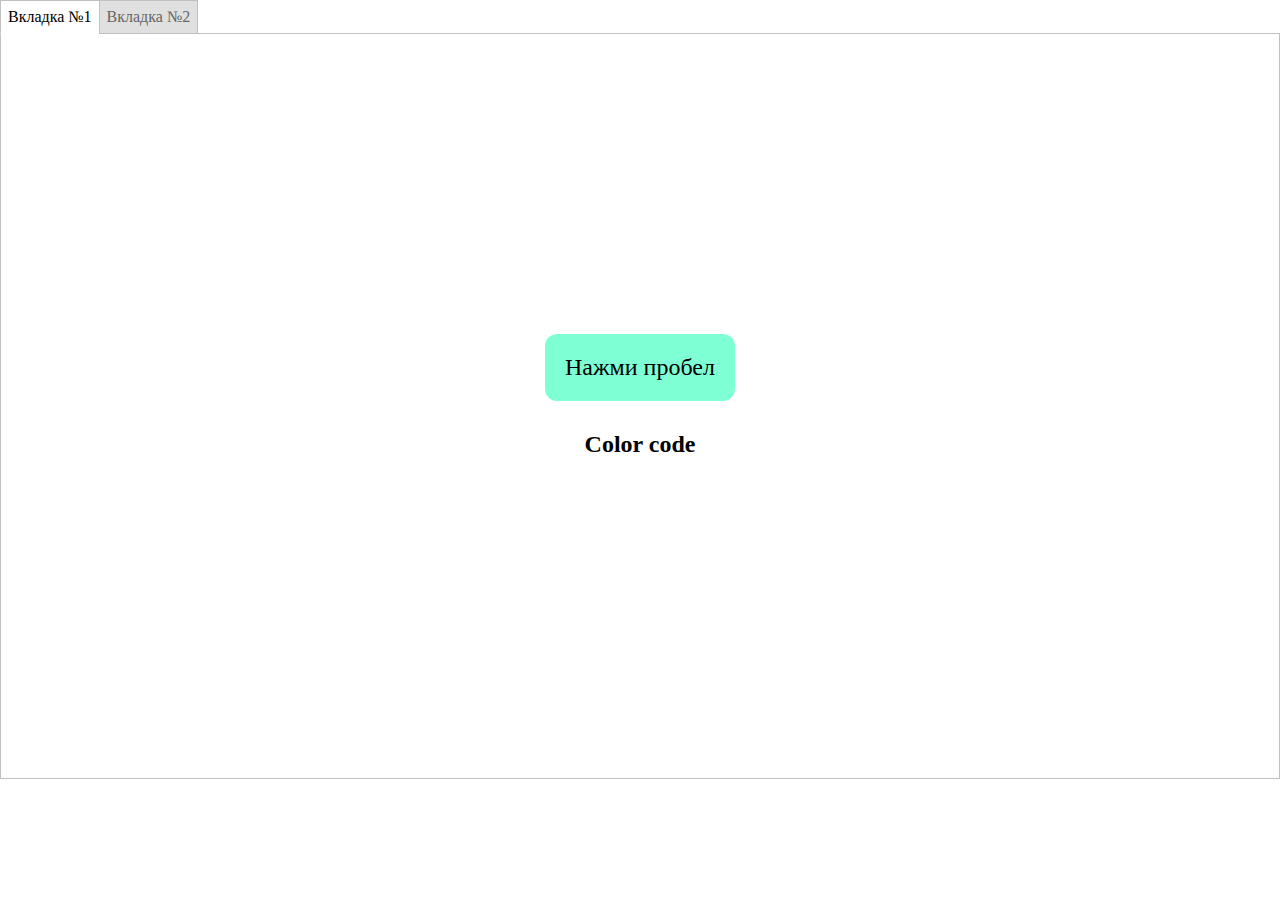
==== index.html @ 7bf661d1 "first commit" ====
<!DOCTYPE html>
<html lang="en">

<head>
    <meta charset="UTF-8">
    <meta name="viewport" content="width=device-width, initial-scale=1.0">
    <link rel="stylesheet" href="css/style.css">
    <title>Document</title>
</head>

<body>
    <div class="tabs">
        <input class="tabs__input" type="radio" name="inset" value="" id="tab_1" checked>
        <label class="tabs__label" for="tab_1">Вкладка №1</label>

        <input class="tabs__input" type="radio" name="inset" value="" id="tab_2">
        <label class="tabs__label" for="tab_2">Вкладка №2</label>

        <div class="tabs__content" id="txt_1">
            <section class="section">
                <button class="section__button">Нажми пробел</button>
                <h2 class="section__colorname">Color code</h2>
            </section>
        </div>
        <div class="tabs__content" id="txt_2">
            <p>Top-left Radius: <input type="range" id="r1" value="0"></p>
            <p>Top-right Radius: <input type="range" id="r2" value="0"></p>
            <p>Bottom-left Radius: <input type="range" id="r3" value="0"></p>
            <p>Bottom-right Radius: <input type="range" id="r4" value="0"></p>
            <div id="test-box"></div>
            <textarea id="out-top-left"></textarea>
            <textarea id="out-top-right"></textarea>
            <textarea id="out-bottom-left"></textarea>
            <textarea id="out-bottom-right"></textarea>
        </div>
    </div>

    <script src="js/common.js"></script>
</body>

</html>
---- css/style.css ----
/* Общие стили */

 body {
     padding: 0;
     margin: 0;
     box-sizing: border-box;
 }


 textarea {
     min-width: 130px;
     min-height: 50px;
     resize: none;
     overflow: auto;
 }

 /* Вкладки */

 .tabs {
     width: 100%;
     padding: 0px;
     margin: 0 auto;
 }

 .tabs__input {
     display: none;
 }

 .tabs__content {
     display: none;
     padding: 12px;
     border: 1px solid #C0C0C0;
     background: #FFFFFF;
 }

 .tabs__label {
     display: inline-block;
     padding: 7px;
     margin: 0 -5px -1px 0;
     text-align: center;
     color: #666666;
     border: 1px solid #C0C0C0;
     background: #E0E0E0;
     cursor: pointer;
 }

 .tabs__input:checked+label {
     color: #000000;
     border: 1px solid #C0C0C0;
     border-bottom: 1px solid #FFFFFF;
     background: #FFFFFF;
 }

 #tab_1:checked~#txt_1,
 #tab_2:checked~#txt_2 {
     display: block;
 }

 .section {
     height: 80vh;
     width: 100%;
     display: flex;
     flex-direction: column;
     align-items: center;
     justify-content: center;
 }

 .section__button {
     border: none;
     border-radius: 12px;
     outline: none;
     background-color: aquamarine;
     color: black;
     font-size: 24px;
     font-family: serif;
     padding: 20px;
     cursor: pointer;
 }

 .section__colorname {
     font-family: serif;
     font-size: 24px;
     margin-top: 30px;
 }

 #test-box {
     width: 150px;
     height: 150px;
     background: grey;
     margin: 30px;
 }
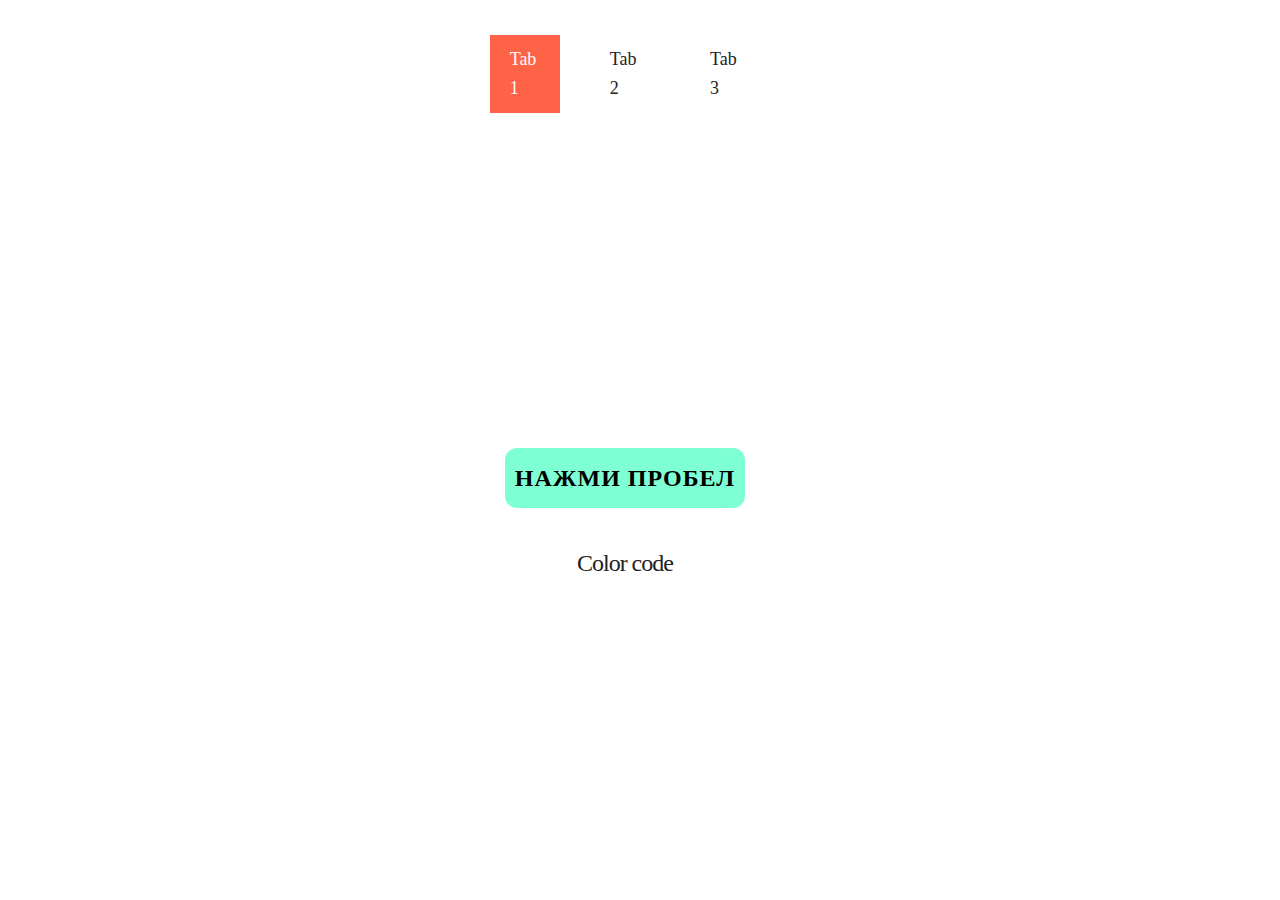
==== commit 8efb1bdf: "домашка" ====
--- a/index.html
+++ b/index.html
@@ -1,41 +1,74 @@
-<!DOCTYPE html>
-<html lang="en">
+ <!DOCTYPE html>
+ <html lang="en">
 
-<head>
-    <meta charset="UTF-8">
-    <meta name="viewport" content="width=device-width, initial-scale=1.0">
-    <link rel="stylesheet" href="css/style.css">
-    <title>Document</title>
-</head>
+ <head>
+     <meta charset="UTF-8">
+     <meta name="viewport" content="width=device-width, initial-scale=1.0">
+     <link rel="stylesheet" href="css/normalize.css">
+     <link rel="stylesheet" href="css/skeleton.css">
+     <link rel="stylesheet" href="css/style.css">
+     <title>Document</title>
+ </head>
 
-<body>
-    <div class="tabs">
-        <input class="tabs__input" type="radio" name="inset" value="" id="tab_1" checked>
-        <label class="tabs__label" for="tab_1">Вкладка №1</label>
+ <body>
+     <div class="tab">
+         <ul class="tab__list">
+             <li class="tab__item tab__item--active" data-tabnumber="1"> Tab 1</li>
+             <li class="tab__item" data-tabnumber="2"> Tab 2</li>
+             <li class="tab__item" data-tabnumber="3"> Tab 3</li>
+         </ul>
+         <div class="tab__body">
+             <div class="tab__content">
+                 <section class="section">
+                     <button class="section__button">Нажми пробел</button>
+                     <h2 class="section__colorname">Color code</h2>
+                 </section>
+             </div>
+             <div class="tab__content">
+                 <p>Top-left Radius: <input type="range" id="r1" value="0"></p>
+                 <p>Top-right Radius: <input type="range" id="r2" value="0"></p>
+                 <p>Bottom-left Radius: <input type="range" id="r3" value="0"></p>
+                 <p>Bottom-right Radius: <input type="range" id="r4" value="0"></p>
+                 <div id="test-box"></div>
+                 <textarea id="out-top-left"></textarea>
+                 <textarea id="out-top-right"></textarea>
+                 <textarea id="out-bottom-left"></textarea>
+                 <textarea id="out-bottom-right"></textarea>
+             </div>
+             <div class="tab__content">
+                 <form action="#" method="POST" class="js-form">
+                     <div class="row">
+                         <div class="six columns">
+                             <label for="exampleEmailInput">Your email</label>
+                             <input class="u-full-width" type="email" name="user-email" placeholder="test@mailbox.com"
+                                 id="exampleEmailInput" required data-validate-field="email">
+                         </div>
+                         <div class="six columns">
+                             <label for="exampleRecipientInput">Your name</label>
+                             <input type="text" name="user-name" placeholder="Enter your name"
+                                 data-validate-field="name" required>
+                         </div>
+                     </div>
+                     <div>
+                         <label for="exampleRecipientInput">Phone</label>
+                         <input class="phoneInput" type="tel" placeholder="Enter your phone" name="user-phone"
+                             data-validate-field="phone" required>
+                     </div>
+                     <label for="exampleMessage">Message</label>
+                     <textarea class="u-full-width" placeholder="Hi Dave …" id="exampleMessage" name="user-message"
+                         required></textarea>
+                     <label class="example-send-yourself-copy">
+                         <input type="checkbox">
+                         <span class="label-body">Send a copy to yourself</span>
+                     </label>
+                     <input class="button-primary" type="submit" value="Submit">
+                 </form>
+             </div>
+         </div>
+     </div>
+     <script src="js/inputmask.min.js"></script>
+     <script src="js/just-validate.min.js"></script>
+     <script src="js/common.js"></script>
+ </body>
 
-        <input class="tabs__input" type="radio" name="inset" value="" id="tab_2">
-        <label class="tabs__label" for="tab_2">Вкладка №2</label>
-
-        <div class="tabs__content" id="txt_1">
-            <section class="section">
-                <button class="section__button">Нажми пробел</button>
-                <h2 class="section__colorname">Color code</h2>
-            </section>
-        </div>
-        <div class="tabs__content" id="txt_2">
-            <p>Top-left Radius: <input type="range" id="r1" value="0"></p>
-            <p>Top-right Radius: <input type="range" id="r2" value="0"></p>
-            <p>Bottom-left Radius: <input type="range" id="r3" value="0"></p>
-            <p>Bottom-right Radius: <input type="range" id="r4" value="0"></p>
-            <div id="test-box"></div>
-            <textarea id="out-top-left"></textarea>
-            <textarea id="out-top-right"></textarea>
-            <textarea id="out-bottom-left"></textarea>
-            <textarea id="out-bottom-right"></textarea>
-        </div>
-    </div>
-
-    <script src="js/common.js"></script>
-</body>
-
-</html>+ </html>--- a/css/skeleton.css
+++ b/css/skeleton.css
@@ -0,0 +1,418 @@
+/*
+* Skeleton V2.0.4
+* Copyright 2014, Dave Gamache
+* www.getskeleton.com
+* Free to use under the MIT license.
+* http://www.opensource.org/licenses/mit-license.php
+* 12/29/2014
+*/
+
+
+/* Table of contents
+––––––––––––––––––––––––––––––––––––––––––––––––––
+- Grid
+- Base Styles
+- Typography
+- Links
+- Buttons
+- Forms
+- Lists
+- Code
+- Tables
+- Spacing
+- Utilities
+- Clearing
+- Media Queries
+*/
+
+
+/* Grid
+–––––––––––––––––––––––––––––––––––––––––––––––––– */
+.container {
+  position: relative;
+  width: 100%;
+  max-width: 960px;
+  margin: 0 auto;
+  padding: 0 20px;
+  box-sizing: border-box; }
+.column,
+.columns {
+  width: 100%;
+  float: left;
+  box-sizing: border-box; }
+
+/* For devices larger than 400px */
+@media (min-width: 400px) {
+  .container {
+    width: 85%;
+    padding: 0; }
+}
+
+/* For devices larger than 550px */
+@media (min-width: 550px) {
+  .container {
+    width: 80%; }
+  .column,
+  .columns {
+    margin-left: 4%; }
+  .column:first-child,
+  .columns:first-child {
+    margin-left: 0; }
+
+  .one.column,
+  .one.columns                    { width: 4.66666666667%; }
+  .two.columns                    { width: 13.3333333333%; }
+  .three.columns                  { width: 22%;            }
+  .four.columns                   { width: 30.6666666667%; }
+  .five.columns                   { width: 39.3333333333%; }
+  .six.columns                    { width: 48%;            }
+  .seven.columns                  { width: 56.6666666667%; }
+  .eight.columns                  { width: 65.3333333333%; }
+  .nine.columns                   { width: 74.0%;          }
+  .ten.columns                    { width: 82.6666666667%; }
+  .eleven.columns                 { width: 91.3333333333%; }
+  .twelve.columns                 { width: 100%; margin-left: 0; }
+
+  .one-third.column               { width: 30.6666666667%; }
+  .two-thirds.column              { width: 65.3333333333%; }
+
+  .one-half.column                { width: 48%; }
+
+  /* Offsets */
+  .offset-by-one.column,
+  .offset-by-one.columns          { margin-left: 8.66666666667%; }
+  .offset-by-two.column,
+  .offset-by-two.columns          { margin-left: 17.3333333333%; }
+  .offset-by-three.column,
+  .offset-by-three.columns        { margin-left: 26%;            }
+  .offset-by-four.column,
+  .offset-by-four.columns         { margin-left: 34.6666666667%; }
+  .offset-by-five.column,
+  .offset-by-five.columns         { margin-left: 43.3333333333%; }
+  .offset-by-six.column,
+  .offset-by-six.columns          { margin-left: 52%;            }
+  .offset-by-seven.column,
+  .offset-by-seven.columns        { margin-left: 60.6666666667%; }
+  .offset-by-eight.column,
+  .offset-by-eight.columns        { margin-left: 69.3333333333%; }
+  .offset-by-nine.column,
+  .offset-by-nine.columns         { margin-left: 78.0%;          }
+  .offset-by-ten.column,
+  .offset-by-ten.columns          { margin-left: 86.6666666667%; }
+  .offset-by-eleven.column,
+  .offset-by-eleven.columns       { margin-left: 95.3333333333%; }
+
+  .offset-by-one-third.column,
+  .offset-by-one-third.columns    { margin-left: 34.6666666667%; }
+  .offset-by-two-thirds.column,
+  .offset-by-two-thirds.columns   { margin-left: 69.3333333333%; }
+
+  .offset-by-one-half.column,
+  .offset-by-one-half.columns     { margin-left: 52%; }
+
+}
+
+
+/* Base Styles
+–––––––––––––––––––––––––––––––––––––––––––––––––– */
+/* NOTE
+html is set to 62.5% so that all the REM measurements throughout Skeleton
+are based on 10px sizing. So basically 1.5rem = 15px :) */
+html {
+  font-size: 62.5%; }
+body {
+  font-size: 1.5em; /* currently ems cause chrome bug misinterpreting rems on body element */
+  line-height: 1.6;
+  font-weight: 400;
+  font-family: "Raleway", "HelveticaNeue", "Helvetica Neue", Helvetica, Arial, sans-serif;
+  color: #222; }
+
+
+/* Typography
+–––––––––––––––––––––––––––––––––––––––––––––––––– */
+h1, h2, h3, h4, h5, h6 {
+  margin-top: 0;
+  margin-bottom: 2rem;
+  font-weight: 300; }
+h1 { font-size: 4.0rem; line-height: 1.2;  letter-spacing: -.1rem;}
+h2 { font-size: 3.6rem; line-height: 1.25; letter-spacing: -.1rem; }
+h3 { font-size: 3.0rem; line-height: 1.3;  letter-spacing: -.1rem; }
+h4 { font-size: 2.4rem; line-height: 1.35; letter-spacing: -.08rem; }
+h5 { font-size: 1.8rem; line-height: 1.5;  letter-spacing: -.05rem; }
+h6 { font-size: 1.5rem; line-height: 1.6;  letter-spacing: 0; }
+
+/* Larger than phablet */
+@media (min-width: 550px) {
+  h1 { font-size: 5.0rem; }
+  h2 { font-size: 4.2rem; }
+  h3 { font-size: 3.6rem; }
+  h4 { font-size: 3.0rem; }
+  h5 { font-size: 2.4rem; }
+  h6 { font-size: 1.5rem; }
+}
+
+p {
+  margin-top: 0; }
+
+
+/* Links
+–––––––––––––––––––––––––––––––––––––––––––––––––– */
+a {
+  color: #1EAEDB; }
+a:hover {
+  color: #0FA0CE; }
+
+
+/* Buttons
+–––––––––––––––––––––––––––––––––––––––––––––––––– */
+.button,
+button,
+input[type="submit"],
+input[type="reset"],
+input[type="button"] {
+  display: inline-block;
+  height: 38px;
+  padding: 0 30px;
+  color: #555;
+  text-align: center;
+  font-size: 11px;
+  font-weight: 600;
+  line-height: 38px;
+  letter-spacing: .1rem;
+  text-transform: uppercase;
+  text-decoration: none;
+  white-space: nowrap;
+  background-color: transparent;
+  border-radius: 4px;
+  border: 1px solid #bbb;
+  cursor: pointer;
+  box-sizing: border-box; }
+.button:hover,
+button:hover,
+input[type="submit"]:hover,
+input[type="reset"]:hover,
+input[type="button"]:hover,
+.button:focus,
+button:focus,
+input[type="submit"]:focus,
+input[type="reset"]:focus,
+input[type="button"]:focus {
+  color: #333;
+  border-color: #888;
+  outline: 0; }
+.button.button-primary,
+button.button-primary,
+input[type="submit"].button-primary,
+input[type="reset"].button-primary,
+input[type="button"].button-primary {
+  color: #FFF;
+  background-color: #33C3F0;
+  border-color: #33C3F0; }
+.button.button-primary:hover,
+button.button-primary:hover,
+input[type="submit"].button-primary:hover,
+input[type="reset"].button-primary:hover,
+input[type="button"].button-primary:hover,
+.button.button-primary:focus,
+button.button-primary:focus,
+input[type="submit"].button-primary:focus,
+input[type="reset"].button-primary:focus,
+input[type="button"].button-primary:focus {
+  color: #FFF;
+  background-color: #1EAEDB;
+  border-color: #1EAEDB; }
+
+
+/* Forms
+–––––––––––––––––––––––––––––––––––––––––––––––––– */
+input[type="email"],
+input[type="number"],
+input[type="search"],
+input[type="text"],
+input[type="tel"],
+input[type="url"],
+input[type="password"],
+textarea,
+select {
+  height: 38px;
+  padding: 6px 10px; /* The 6px vertically centers text on FF, ignored by Webkit */
+  background-color: #fff;
+  border: 1px solid #D1D1D1;
+  border-radius: 4px;
+  box-shadow: none;
+  box-sizing: border-box; }
+/* Removes awkward default styles on some inputs for iOS */
+input[type="email"],
+input[type="number"],
+input[type="search"],
+input[type="text"],
+input[type="tel"],
+input[type="url"],
+input[type="password"],
+textarea {
+  -webkit-appearance: none;
+     -moz-appearance: none;
+          appearance: none; }
+textarea {
+  min-height: 65px;
+  padding-top: 6px;
+  padding-bottom: 6px; }
+input[type="email"]:focus,
+input[type="number"]:focus,
+input[type="search"]:focus,
+input[type="text"]:focus,
+input[type="tel"]:focus,
+input[type="url"]:focus,
+input[type="password"]:focus,
+textarea:focus,
+select:focus {
+  border: 1px solid #33C3F0;
+  outline: 0; }
+label,
+legend {
+  display: block;
+  margin-bottom: .5rem;
+  font-weight: 600; }
+fieldset {
+  padding: 0;
+  border-width: 0; }
+input[type="checkbox"],
+input[type="radio"] {
+  display: inline; }
+label > .label-body {
+  display: inline-block;
+  margin-left: .5rem;
+  font-weight: normal; }
+
+
+/* Lists
+–––––––––––––––––––––––––––––––––––––––––––––––––– */
+ul {
+  list-style: circle inside; }
+ol {
+  list-style: decimal inside; }
+ol, ul {
+  padding-left: 0;
+  margin-top: 0; }
+ul ul,
+ul ol,
+ol ol,
+ol ul {
+  margin: 1.5rem 0 1.5rem 3rem;
+  font-size: 90%; }
+li {
+  margin-bottom: 1rem; }
+
+
+/* Code
+–––––––––––––––––––––––––––––––––––––––––––––––––– */
+code {
+  padding: .2rem .5rem;
+  margin: 0 .2rem;
+  font-size: 90%;
+  white-space: nowrap;
+  background: #F1F1F1;
+  border: 1px solid #E1E1E1;
+  border-radius: 4px; }
+pre > code {
+  display: block;
+  padding: 1rem 1.5rem;
+  white-space: pre; }
+
+
+/* Tables
+–––––––––––––––––––––––––––––––––––––––––––––––––– */
+th,
+td {
+  padding: 12px 15px;
+  text-align: left;
+  border-bottom: 1px solid #E1E1E1; }
+th:first-child,
+td:first-child {
+  padding-left: 0; }
+th:last-child,
+td:last-child {
+  padding-right: 0; }
+
+
+/* Spacing
+–––––––––––––––––––––––––––––––––––––––––––––––––– */
+button,
+.button {
+  margin-bottom: 1rem; }
+input,
+textarea,
+select,
+fieldset {
+  margin-bottom: 1.5rem; }
+pre,
+blockquote,
+dl,
+figure,
+table,
+p,
+ul,
+ol,
+form {
+  margin-bottom: 2.5rem; }
+
+
+/* Utilities
+–––––––––––––––––––––––––––––––––––––––––––––––––– */
+.u-full-width {
+  width: 100%;
+  box-sizing: border-box; }
+.u-max-full-width {
+  max-width: 100%;
+  box-sizing: border-box; }
+.u-pull-right {
+  float: right; }
+.u-pull-left {
+  float: left; }
+
+
+/* Misc
+–––––––––––––––––––––––––––––––––––––––––––––––––– */
+hr {
+  margin-top: 3rem;
+  margin-bottom: 3.5rem;
+  border-width: 0;
+  border-top: 1px solid #E1E1E1; }
+
+
+/* Clearing
+–––––––––––––––––––––––––––––––––––––––––––––––––– */
+
+/* Self Clearing Goodness */
+.container:after,
+.row:after,
+.u-cf {
+  content: "";
+  display: table;
+  clear: both; }
+
+
+/* Media Queries
+–––––––––––––––––––––––––––––––––––––––––––––––––– */
+/*
+Note: The best way to structure the use of media queries is to create the queries
+near the relevant code. For example, if you wanted to change the styles for buttons
+on small devices, paste the mobile query code up in the buttons section and style it
+there.
+*/
+
+
+/* Larger than mobile */
+@media (min-width: 400px) {}
+
+/* Larger than phablet (also point when grid becomes active) */
+@media (min-width: 550px) {}
+
+/* Larger than tablet */
+@media (min-width: 750px) {}
+
+/* Larger than desktop */
+@media (min-width: 1000px) {}
+
+/* Larger than Desktop HD */
+@media (min-width: 1200px) {}
--- a/css/style.css
+++ b/css/style.css
@@ -1,9 +1,83 @@
  /* Общие стили */
+ html {
+     box-sizing: border-box;
+ }
+
+ *,
+ *::before,
+ *::after {
+     box-sizing: inherit;
+ }
 
  body {
-     padding: 0;
+     padding: 15px;
      margin: 0;
      box-sizing: border-box;
+     font-family: serif;
+     display: flex;
+     justify-self: center;
+ }
+
+
+ .tab {
+     width: 90%;
+     margin-top: 20px;
+ }
+
+ .tab__list {
+     margin: 0;
+     padding: 0;
+     list-style-type: none;
+     display: flex;
+     justify-content: flex-start;
+     align-items: center;
+ }
+
+ .tab__item {
+     margin-right: 30px;
+     font-size: 18px;
+     padding: 10px 20px;
+     cursor: pointer;
+     position: relative;
+ }
+
+ .tab__item::before {
+     position: absolute;
+     content: "";
+     top: 0;
+     left: 0;
+     right: 0;
+     height: 100%;
+     z-index: -1;
+     
+
+ }
+ .tab__item:last-child {
+     margin-right: 0;
+ }
+
+ .tab__item--active {
+     background-color: tomato;
+     color: white;
+    
+ }
+
+ .tab__item--active::before {
+    background-color: tomato;
+    
+}
+
+ .tab__body {
+     margin-top: 40px;
+ }
+
+ .tab--hidden {
+     display: none;
+ }
+
+ .content-form {
+     display: flex;
+     justify-content: center;
  }
 
 
@@ -14,47 +88,7 @@
      overflow: auto;
  }
 
- /* Вкладки */
-
- .tabs {
-     width: 100%;
-     padding: 0px;
-     margin: 0 auto;
- }
-
- .tabs__input {
-     display: none;
- }
-
- .tabs__content {
-     display: none;
-     padding: 12px;
-     border: 1px solid #C0C0C0;
-     background: #FFFFFF;
- }
-
- .tabs__label {
-     display: inline-block;
-     padding: 7px;
-     margin: 0 -5px -1px 0;
-     text-align: center;
-     color: #666666;
-     border: 1px solid #C0C0C0;
-     background: #E0E0E0;
-     cursor: pointer;
- }
-
- .tabs__input:checked+label {
-     color: #000000;
-     border: 1px solid #C0C0C0;
-     border-bottom: 1px solid #FFFFFF;
-     background: #FFFFFF;
- }
-
- #tab_1:checked~#txt_1,
- #tab_2:checked~#txt_2 {
-     display: block;
- }
+ 
 
  .section {
      height: 80vh;
@@ -67,13 +101,14 @@
 
  .section__button {
      border: none;
+     height: 60px;
      border-radius: 12px;
      outline: none;
      background-color: aquamarine;
      color: black;
      font-size: 24px;
      font-family: serif;
-     padding: 20px;
+     padding: 10px;
      cursor: pointer;
  }
 
@@ -83,9 +118,11 @@
      margin-top: 30px;
  }
 
- #test-box {
-     width: 150px;
-     height: 150px;
-     background: grey;
-     margin: 30px;
+ form {
+     display: flex;
+     flex-direction: column;
+     margin: 0 650px;
+     align-items: flex-start;
+     
+     
  }